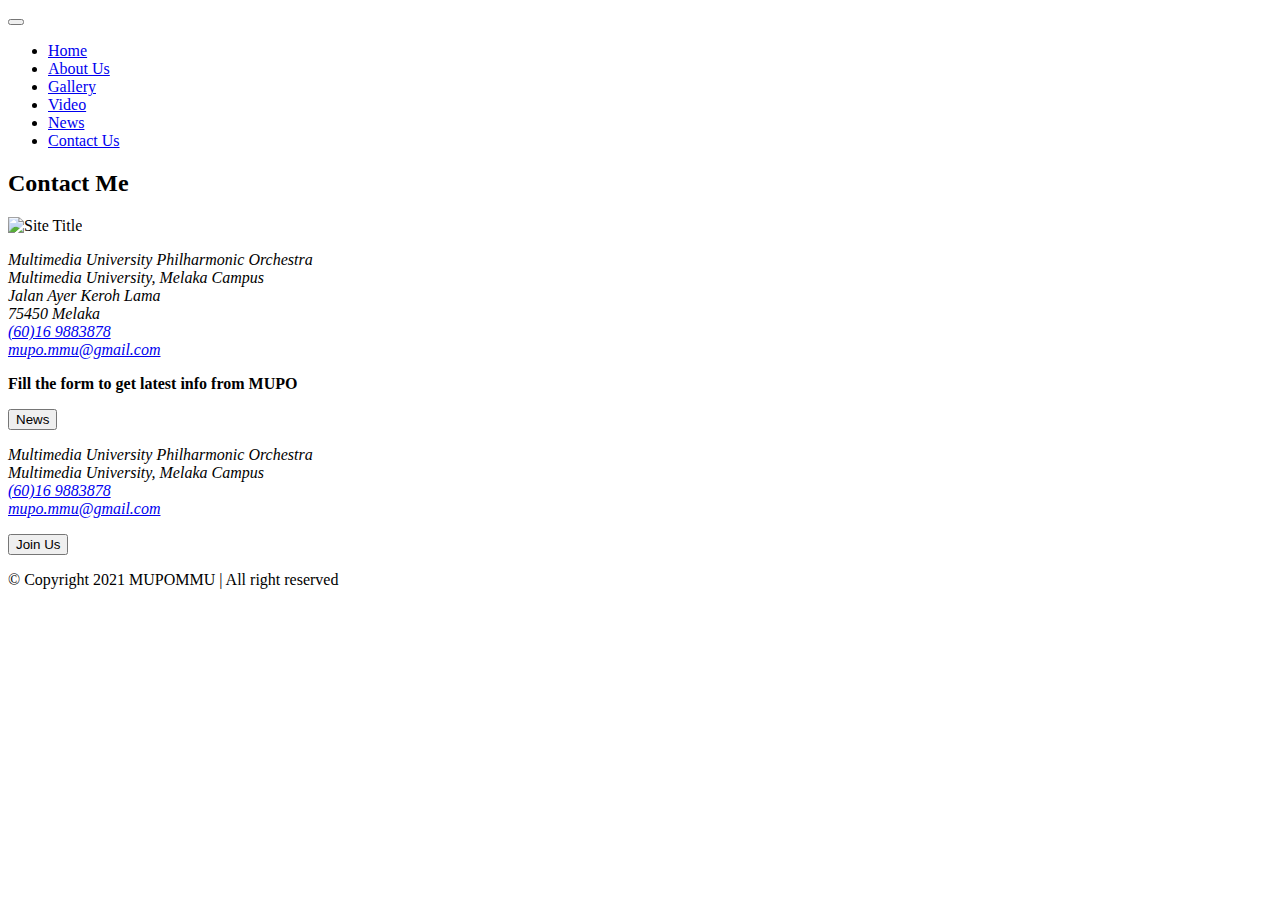
==== contact.html @ 9ca2b499 "This is a test push" ====
<!DOCTYPE html>
<html lang="en">
	<head>
		<meta charset="UTF-8">
		<meta http-equiv="X-UA-Compatible" content="IE=edge">
		<meta name="viewport" content="width=device-width, initial-scale=1.0,maximum-scale=1">
		
		<title>MUPO | Contact Us</title>
		<!-- Loading third party fonts -->
		<link href="http://fonts.googleapis.com/css?family=Source+Sans+Pro:300,400,600,700,900" rel="stylesheet" type="text/css">
		<link href="fonts/font-awesome.min.css" rel="stylesheet" type="text/css">
		<!-- Loading main css file -->
		<link rel="stylesheet" href="style.css">
		
				<script src="js/mailto.js" defer></script>

    <!-- OR -->

    <script src="js/mailto.js" async="false"></script>

		<!--[if lt IE 9]>
		<script src="js/ie-support/html5.js"></script>
		<script src="js/ie-support/respond.js"></script>
		<![endif]-->

	</head>

	<body>
		
		<div id="site-content">
			<header class="site-header">
				<div class="container">
					<a href="index.html" id="branding">
					
					</a> <!-- #branding -->
					
					<nav class="main-navigation">
						<button type="button" class="toggle-menu"><i class="fa fa-bars"></i></button>
						<ul class="menu">
							<li class="menu-item current-menu-item"><a href="index.html">Home</a></li>
							<li class="menu-item"><a href="about.html">About Us</a></li>
							<li class="menu-item"><a href="gallery.html">Gallery</a></li>
							<li class="menu-item"><a href="video.html">Video</a></li>
							<li class="menu-item"><a href="news.html">News</a></li>
							<li class="menu-item"><a href="contact.html">Contact Us</a></li>
						</ul> <!-- .menu -->
					</nav> <!-- .main-navigation -->
					<div class="mobile-menu"></div>
				</div>
			</header> <!-- .site-header -->
			
			<main class="main-content">
				<div class="fullwidth-block inner-content">
					<div class="container">
						<h2 class="page-title">Contact Me</h2>
						<img src="dummy/logo.png" alt="Site Title" width="161" height="120">
					  <address>
						<p>Multimedia University Philharmonic Orchestra<br>Multimedia University, Melaka Campus<br>Jalan Ayer Keroh Lama<br>75450 Melaka<br><a href="tel:0169883878">(60)16 9883878</a> <br> <a class="mailtoui" href="mailto:mupo.mmu@gmail.com">mupo.mmu@gmail.com</a></p> 
					</address><!-- .newsletter-form -->
						<p><b>Fill the form to get latest info from MUPO</b></p>
					<form action="https://forms.gle/s1c6KsykeWR6YtfK6" class="newsletter-form" target="_blank">
						<!--input type="email" placeholder="Enter your email to join newsletter..."-->
					  <input type="submit" class="button cut-corner" value="News">
					</form> <!-- .newsletter-form -->

					</div>
				</div> <!-- .testimonial-section -->
<!-- Messenger Chat Plugin Code -->
    <div id="fb-root"></div>

    <!-- Your Chat Plugin code -->
    <div id="fb-customer-chat" class="fb-customerchat">
    </div>

    <script>
      var chatbox = document.getElementById('fb-customer-chat');
      chatbox.setAttribute("page_id", "110264563646777");
      chatbox.setAttribute("attribution", "biz_inbox");

      window.fbAsyncInit = function() {
        FB.init({
          xfbml            : true,
          version          : 'v12.0'
        });
      };

      (function(d, s, id) {
        var js, fjs = d.getElementsByTagName(s)[0];
        if (d.getElementById(id)) return;
        js = d.createElement(s); js.id = id;
        js.src = 'https://connect.facebook.net/en_US/sdk/xfbml.customerchat.js';
        fjs.parentNode.insertBefore(js, fjs);
      }(document, 'script', 'facebook-jssdk'));
    </script>
				
			</main> <!-- .main-content -->

			<footer class="site-footer">
				<div class="container">
					<!--img src="dummy/logo-footer.png" alt="Site Name"-->
					
					<address>
						<p>Multimedia University Philharmonic Orchestra<br>Multimedia University, Melaka Campus<br><a href="tel:0169883878">(60)16 9883878</a> <br> <a class="mailtoui" href="mailto:mupo.mmu@gmail.com">mupo.mmu@gmail.com</a></p> 
					</address>
					<form action="https://forms.gle/rHJrLu3jM5vYpgoNA" class="newsletter-form" target="_blank">
						<!--input type="email" placeholder="Enter your email to join newsletter..."-->
						<input type="submit" class="button cut-corner" value="Join Us">
					</form> <!-- .newsletter-form -->
					
					<div class="social-links">
						<a href="https://www.facebook.com/mupommu" target="_blank"><i class="fa fa-facebook-square"></i></a>
						<a href="https://www.instagram.com/mupommu/" target="_blank"><i class="fa fa-instagram"></i></a>
						<a href="https://www.youtube.com/channel/UCTBrLgqkxkAX9atVUD2fTfQ" target="_blank"><i class="fa fa-youtube-play"></i></a>
						<a class="mailtoui" href="mailto:mupo.mmu@gmail.com" target="_blank"><i class="fa fa-envelope"></i></a>
						<!--a href="#"><i class="fa fa-google-plus"></i></a-->
						<!--a href="#"><i class="fa fa-pinterest"></i></a-->
					</div> <!-- .social-links -->
					<!--a href="#home" class="icon-up-open"></a>
					<div id="go-top"><a class="smoothscroll" title="Back to Top" href="#home"><i class="icon-up-open"></i></a></div-->
					<p class="copy"> &copy; Copyright 2021 MUPOMMU | All right reserved</p>
				</div>
			</footer> <!-- .site-footer -->

		</div> <!-- #site-content -->

		<script src="js/jquery-1.11.1.min.js"></script>	
		<script src="http://maps.google.com/maps/api/js?sensor=false&amp;language=en"></script>	
		<script src="js/plugins.js"></script>
		<script src="js/app.js"></script>
		
	</body>

</html>
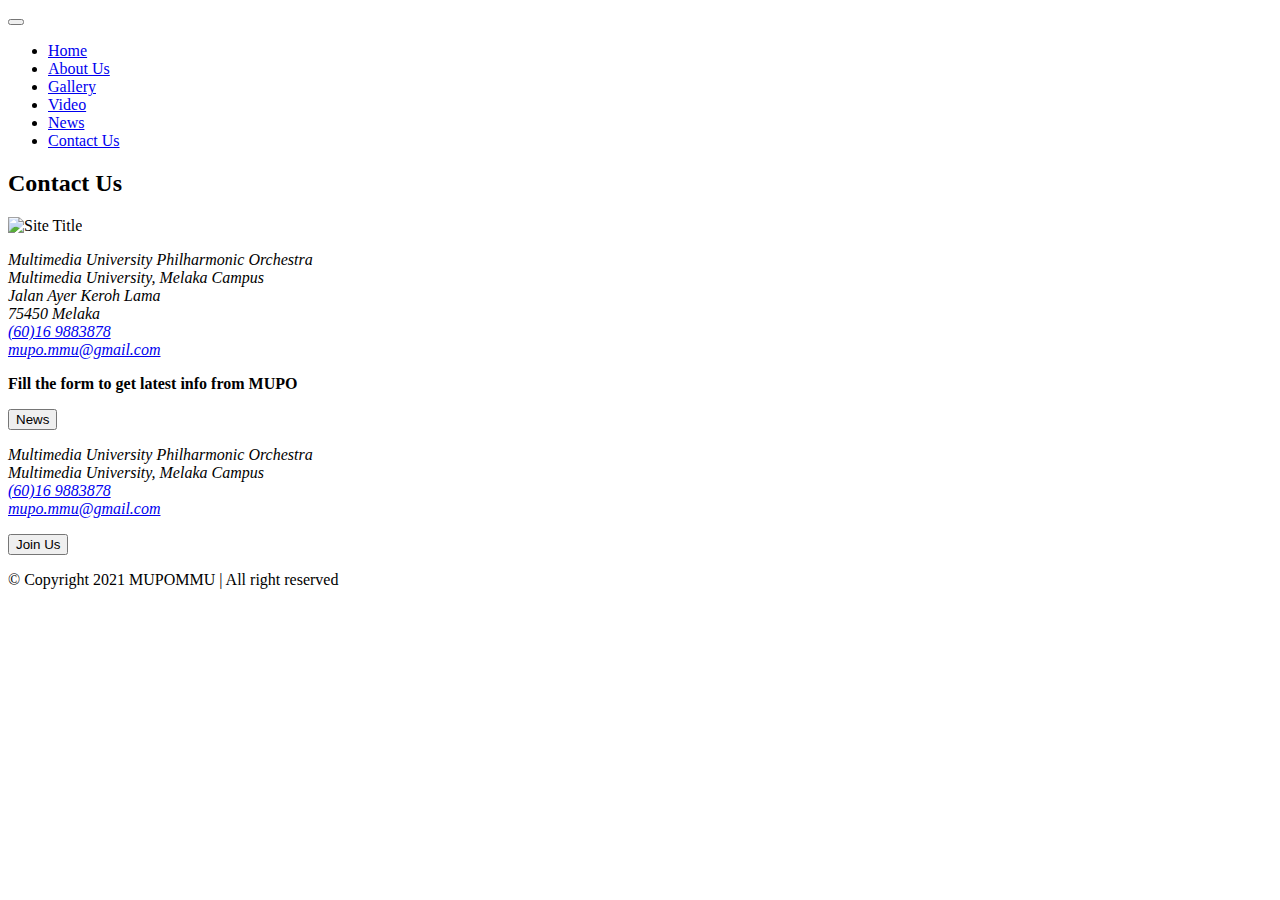
==== commit 02ccf1d4: "Fix .ico not display" ====
--- a/contact.html
+++ b/contact.html
@@ -4,6 +4,7 @@
 		<meta charset="UTF-8">
 		<meta http-equiv="X-UA-Compatible" content="IE=edge">
 		<meta name="viewport" content="width=device-width, initial-scale=1.0,maximum-scale=1">
+		<link rel="shortcut icon" href="logo.ico" >
 		
 		<title>MUPO | Contact Us</title>
 		<!-- Loading third party fonts -->
@@ -52,7 +53,7 @@
 			<main class="main-content">
 				<div class="fullwidth-block inner-content">
 					<div class="container">
-						<h2 class="page-title">Contact Me</h2>
+						<h2 class="page-title">Contact Us</h2>
 						<img src="dummy/logo.png" alt="Site Title" width="161" height="120">
 					  <address>
 						<p>Multimedia University Philharmonic Orchestra<br>Multimedia University, Melaka Campus<br>Jalan Ayer Keroh Lama<br>75450 Melaka<br><a href="tel:0169883878">(60)16 9883878</a> <br> <a class="mailtoui" href="mailto:mupo.mmu@gmail.com">mupo.mmu@gmail.com</a></p> 
